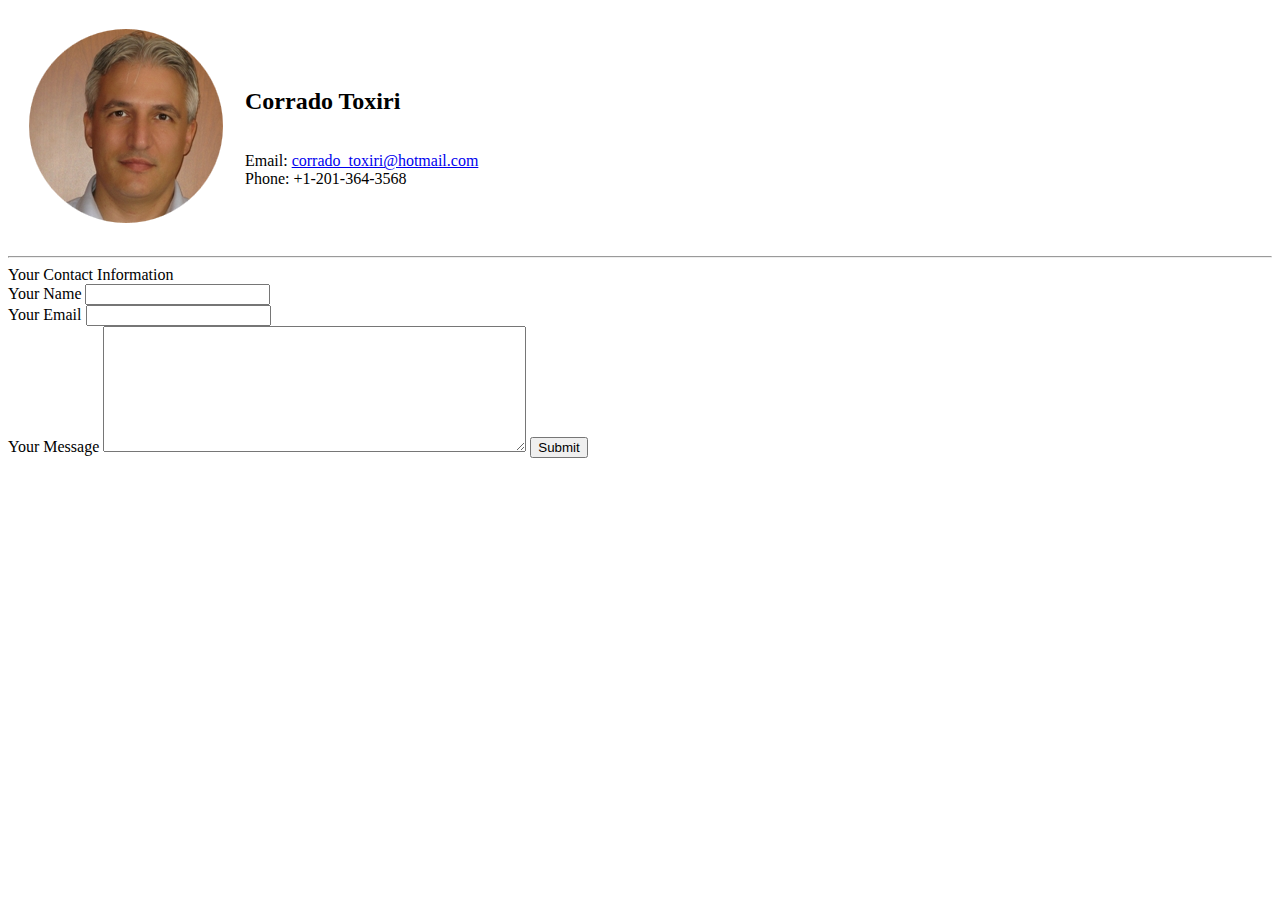
==== Contacts.html @ 9e355741 "Initial CV files" ====
<!DOCTYPE html>
<html lang="en" dir="ltr">
  <head>
    <meta charset="utf-8">
    <title>Corrado's Contacts</title>
  </head>
  <body>
    <table cellspacing="20">
      <tr>
        <td><img src="images/Corrado.png" alt="Corrado"></td>
        <td><h2>Corrado Toxiri</h2>
          <br>Email: <a href="corrado_toxiri@hotmail.com">corrado_toxiri@hotmail.com</a>
          <br>Phone: +1-201-364-3568
        </td>
      </tr>
    </table>
    <hr>
    Your Contact Information <br>
    <form action="mailto:corrado_toxiri@hotmail.com" method="post" enctype="text/plain">
      <label for="">Your Name</label>
      <input type="text" name="yourName" value=""><br>
      <label for="">Your Email</label>
      <input type="email" name="yourEmail" value=""><br>
      <label for="">Your Message</label>
      <textarea name="yourMessage" rows="8" cols="50"></textarea>
      <input type="submit" name="">

    </form>
  </body>
</html>
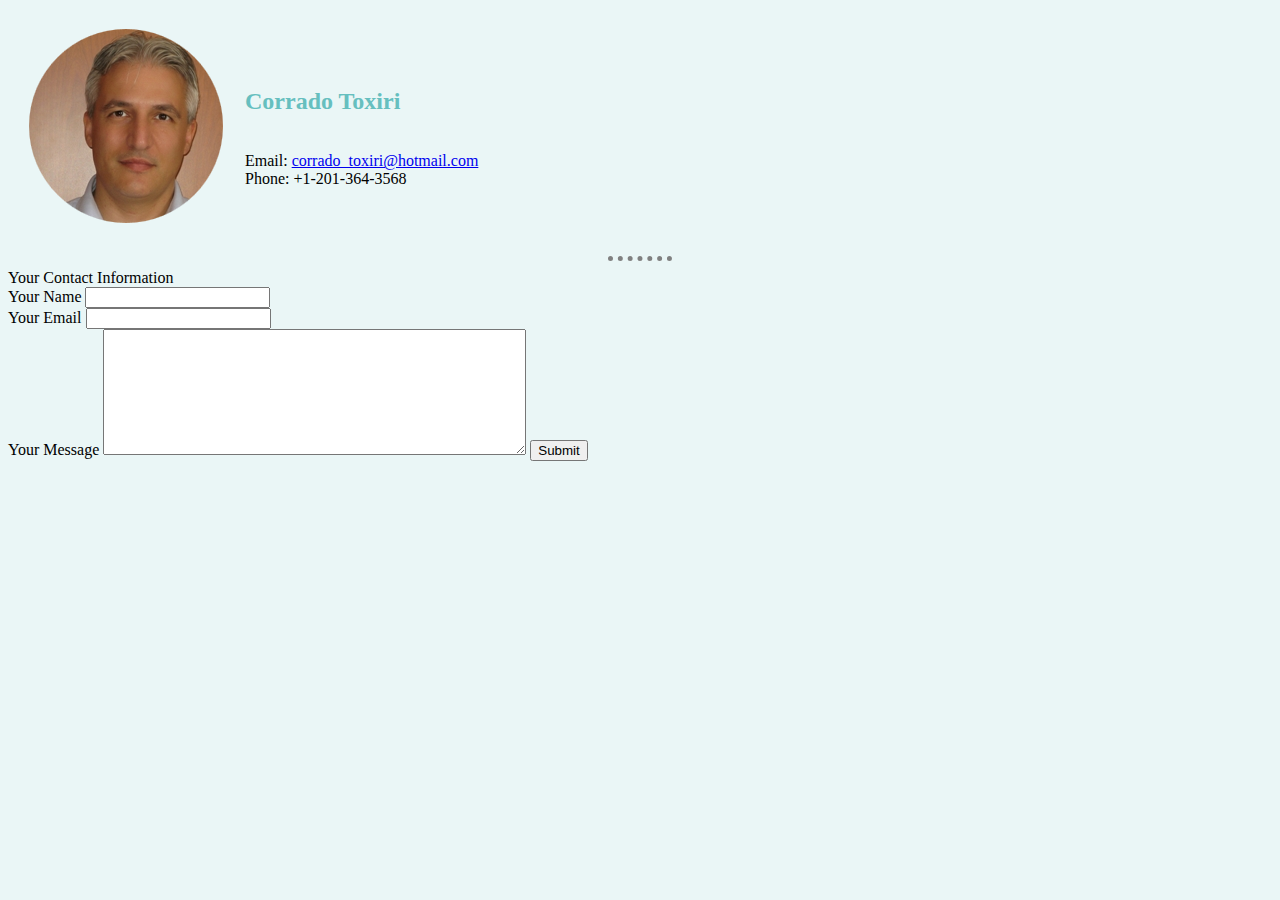
==== commit 643a7336: "CSS Style added" ====
--- a/Contacts.html
+++ b/Contacts.html
@@ -3,6 +3,8 @@
   <head>
     <meta charset="utf-8">
     <title>Corrado's Contacts</title>
+    <link rel="stylesheet" href="css/styles.css">
+
   </head>
   <body>
     <table cellspacing="20">
--- a/css/styles.css
+++ b/css/styles.css
@@ -0,0 +1,19 @@
+body {
+  background-color: #EAF6F6;
+}
+
+hr {
+  border-style: none;
+  border-top-style: dotted;
+  border-color: grey;
+  border-width: 5px;
+  width: 5%;
+}
+
+H1 {
+  color: #66BFBF;
+}
+
+H2 {
+  color: #66BFBF;
+}
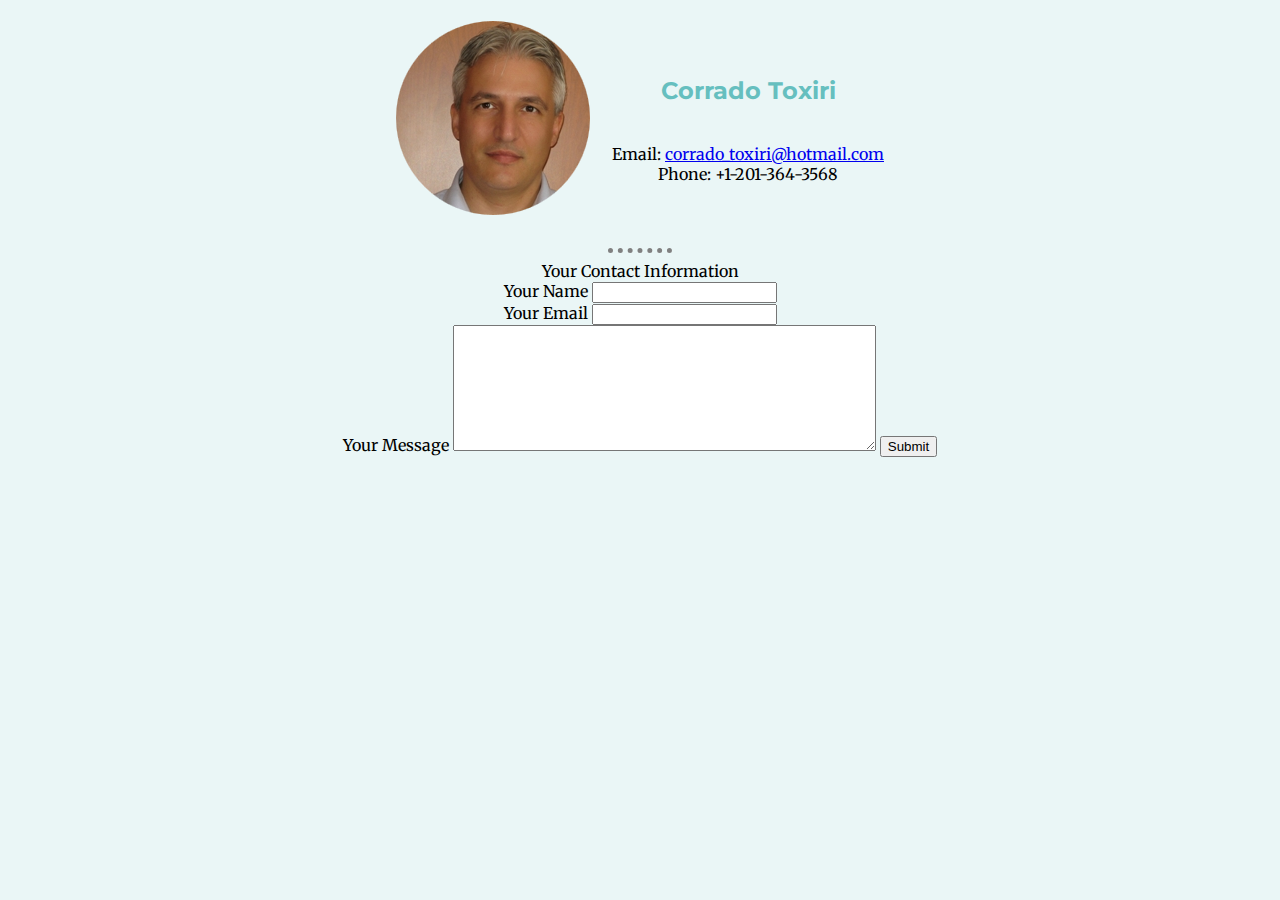
==== commit b8cda426: "End of module 52" ====
--- a/Contacts.html
+++ b/Contacts.html
@@ -4,10 +4,13 @@
     <meta charset="utf-8">
     <title>Corrado's Contacts</title>
     <link rel="stylesheet" href="css/styles.css">
+    <link rel="icon" href="favicon.ico">
+    <link rel="preconnect" href="https://fonts.gstatic.com">
+    <link href="https://fonts.googleapis.com/css2?family=Merriweather&family=Montserrat&family=Sacramento&display=swap" rel="stylesheet">
 
   </head>
   <body>
-    <table cellspacing="20">
+    <table cellspacing="20" align=center>
       <tr>
         <td><img src="images/Corrado.png" alt="Corrado"></td>
         <td><h2>Corrado Toxiri</h2>
--- a/css/styles.css
+++ b/css/styles.css
@@ -1,5 +1,8 @@
 body {
   background-color: #EAF6F6;
+  margin: 0;
+  text-align: center;
+  font-family: 'Merriweather', serif;
 }
 
 hr {
@@ -12,8 +15,43 @@
 
 H1 {
   color: #66BFBF;
+  font-family: 'Sacramento', cursive;
+  font-size: 400%;
 }
 
 H2 {
   color: #66BFBF;
+  font-family: 'Montserrat', sans-serif;
 }
+H2:hover {
+  color: gold;
+}
+
+H3 {
+  color: #66BFBF;
+  font-family: 'Montserrat', sans-serif;
+}
+H3:hover {
+  color: gold;
+}
+
+/*  CLASS Selectors */
+.top-container {
+  background-color: #E4F9F5;
+  position: relative;
+  padding-top: 100px;
+}
+.top-cloud {
+  position: absolute;
+  right: 300px;
+  top: 50px
+}
+.bottom-cloud {
+  position: absolute;
+  left: 300px;
+  bottom: 300px;
+}
+.middle-container {
+}
+.bottom-container {
+}
